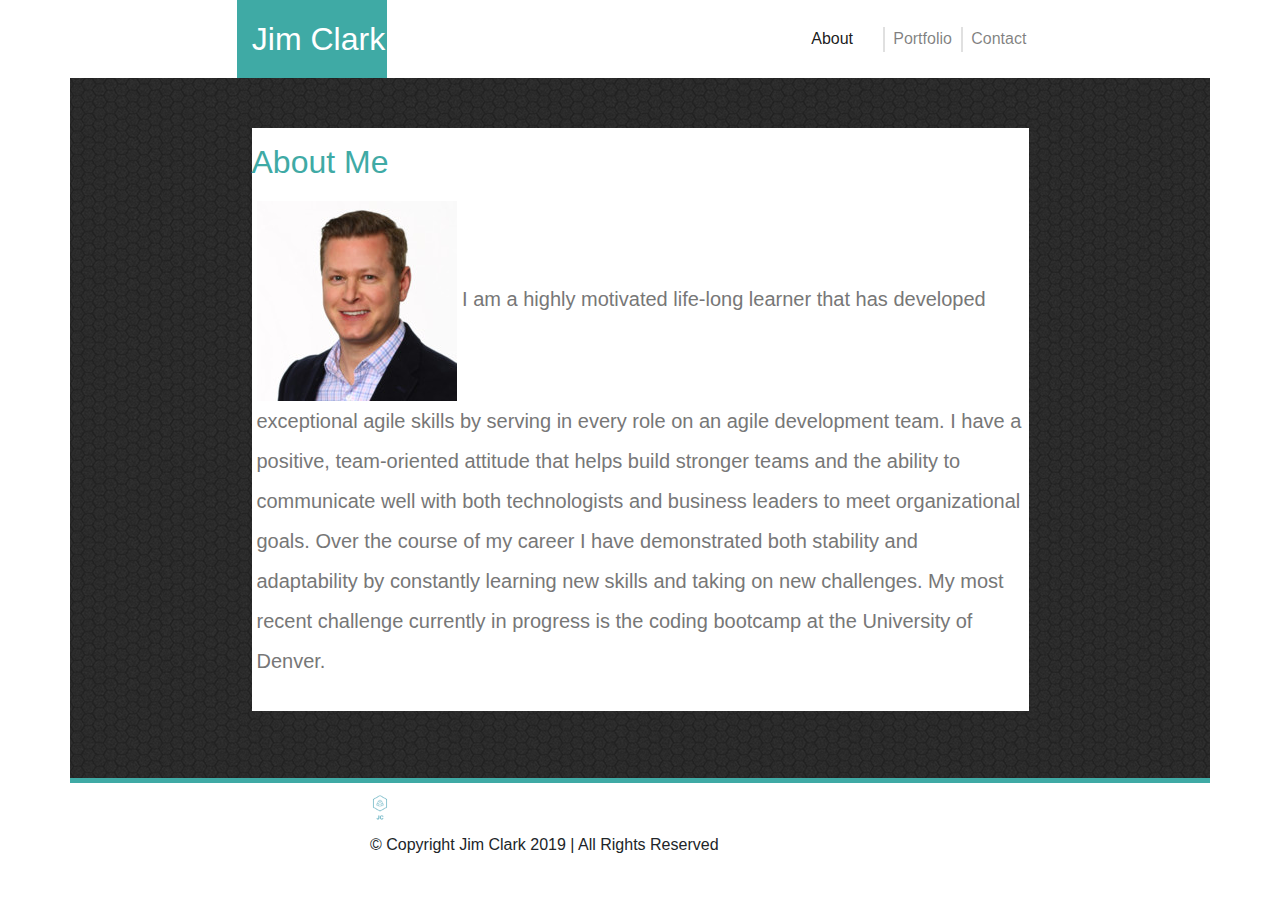
==== index.html @ 7ac0598f "Add Bootstrap to index.html WIP" ====
<!DOCTYPE html>
<html>
<head>
  <meta charset="utf-8">
  <title>Bootstrap Portfolio for Jim Clark</title>
  <meta name="viewport" content="width=device-width, initial-scale=1">
  <link rel="icon" type="image/png" sizes="32x32" href="assets/images/favicon-32x32.png">
  <link rel="stylesheet" href="https://stackpath.bootstrapcdn.com/bootstrap/4.3.1/css/bootstrap.min.css" integrity="sha384-ggOyR0iXCbMQv3Xipma34MD+dH/1fQ784/j6cY/iJTQUOhcWr7x9JvoRxT2MZw1T" crossorigin="anonymous">
  <link rel="stylesheet" type="text/css" media="screen" href="assets/css/styles.css">
</head>
<body>
  <nav class="navbar navbar-expand-lg navbar-light">
    <a class="navbar-brand" href="#">Jim Clark</a>
    <button class="navbar-toggler" type="button" data-toggle="collapse" data-target="#navbarNavAltMarkup" aria-controls="navbarNavAltMarkup" aria-expanded="false" aria-label="Toggle navigation">
      <span class="navbar-toggler-icon"></span>
    </button>
    <div class="collapse navbar-collapse justify-content-end" id="navbarNavAltMarkup">
      <div class="navbar-nav">
        <a class="nav-item nav-link active" href="index.html">About <span class="sr-only">(current)</span></a>
        <a class="nav-item nav-link" href="portfolio.html">Portfolio</a>
        <a class="nav-item nav-link" href="contact.html">Contact</a>
      </div>
    </div>
  </nav>  

  <div class="container honeycomb-background">
    <div class="row white-background ">
        <div class="row content">
          <h2 class="content-header col-md-12">About Me</h2>
        </div>
        <div class="row content">
            <p class="clear-float"><img class="profile-image img-responsive" alt="profile picture of a handsome man" src="assets/images/profile.jpg">
            I am a highly motivated life-long learner that has developed exceptional agile skills by serving in every role on an agile development team. I have a positive, team-oriented attitude that helps build stronger teams and the ability to communicate well with both technologists and business leaders to meet organizational goals. Over the course of my career I have demonstrated both stability and adaptability by constantly learning new skills and taking on new challenges. My most recent challenge currently in progress is the coding bootcamp at the University of Denver.
            </p>
        </div>
    </div> 
  </div>

  <footer class="container">
    <div class="row">
      <div class="col-md-3"> 
      </div>
      <div class="col-md-5">
          <img class="footer-image row inline" src="assets/images/logo_transparent.png"> 
          © Copyright Jim Clark 2019 | All Rights Reserved
      </div>
      <div class="col-md-3"> 
      </div>
    </div>
  </footer>
</body>
</html>
---- assets/css/styles.css ----
/* CSS for Jim Clark's portfolio
*/

a {
  color: #999;
}

a:hover { 
  font-weight: 500;
}

.coming-soon-label {
  background-color: #3FAAA5;
  color: white;
  font-size: 18px;
  width: 220px;
  height: 35px;
  margin: 25px;
  padding-top: 12px;
  position: absolute;
  text-align: center;
  top: 105px;
}

.contact-list-item:last-child{
  padding-bottom: 50px;
}

.row.white-background {
  background: white;
  margin: 0px 15% 0px;;
}

p {
  line-height: 2;
  font-size: 20px;
  color: #777;
  padding: 0 15px 25px 15px;
  margin: 5px;
}

.container.honeycomb-background {
  background: url("../images/dark-honeycomb.png");
  min-height: 700px;
  width: 100%;
  padding-top: 50px;
}

.content-header {
  color: #3FAAA5;
  font-size: 2em;
  margin: 0px 0px 0px 0px;
  padding: 15px;
  width: 250px;
}

form {
  color: #777;
  font-size: 20px;
  padding-left: 25px;
}

form input, form textarea {
  color: #777;
  font-size: 20px;
  line-height: 24px;
  margin: 15px 0px;
  padding: 10px 10px; 
  resize: none;
  vertical-align: top;
}

.form-input-large {
  width: 90%;
  height: 150px; 
}

footer {
  border-top: 5px solid #3FAAA5;
}
.footer-image {
  height: 50px;
  width: 50px;
}

.nav-item, .contact-list-item {
  align-self: auto;
  list-style-type: none;
  height: 25px;
  width: 80px;
  padding: 0 10px; 
}

.navbar {
  margin: 0 18.5%;
  padding: 0px;
}

.navbar-brand {
  background-color: #3FAAA5;
  font-size: 2em;
  padding: 15px;
  margin: 0px 0px 0px 0px;
  width: 150px;
}

.navbar-light .navbar-brand {
  color: white;
}

.nav-item:nth-child(even) {
  border-left: 2px solid rgba(153, 153, 153, .3);
  border-right: 2px solid rgba(153, 153, 153, .3);
  padding: 0px 15px;
}

.portfolio-image {
  height: 165px;
  width: 220px;
  padding: 25px;
}

.submit-button {
  color: white;
  background-color: #3FAAA5;
  border-radius: 4px;
  font-size: 20px;
  height: 50px;
  margin-bottom: 50px;
  margin-top: 25px;
  width: 100px;
}

.submit-button:hover {
  background-color: #26918C;
}
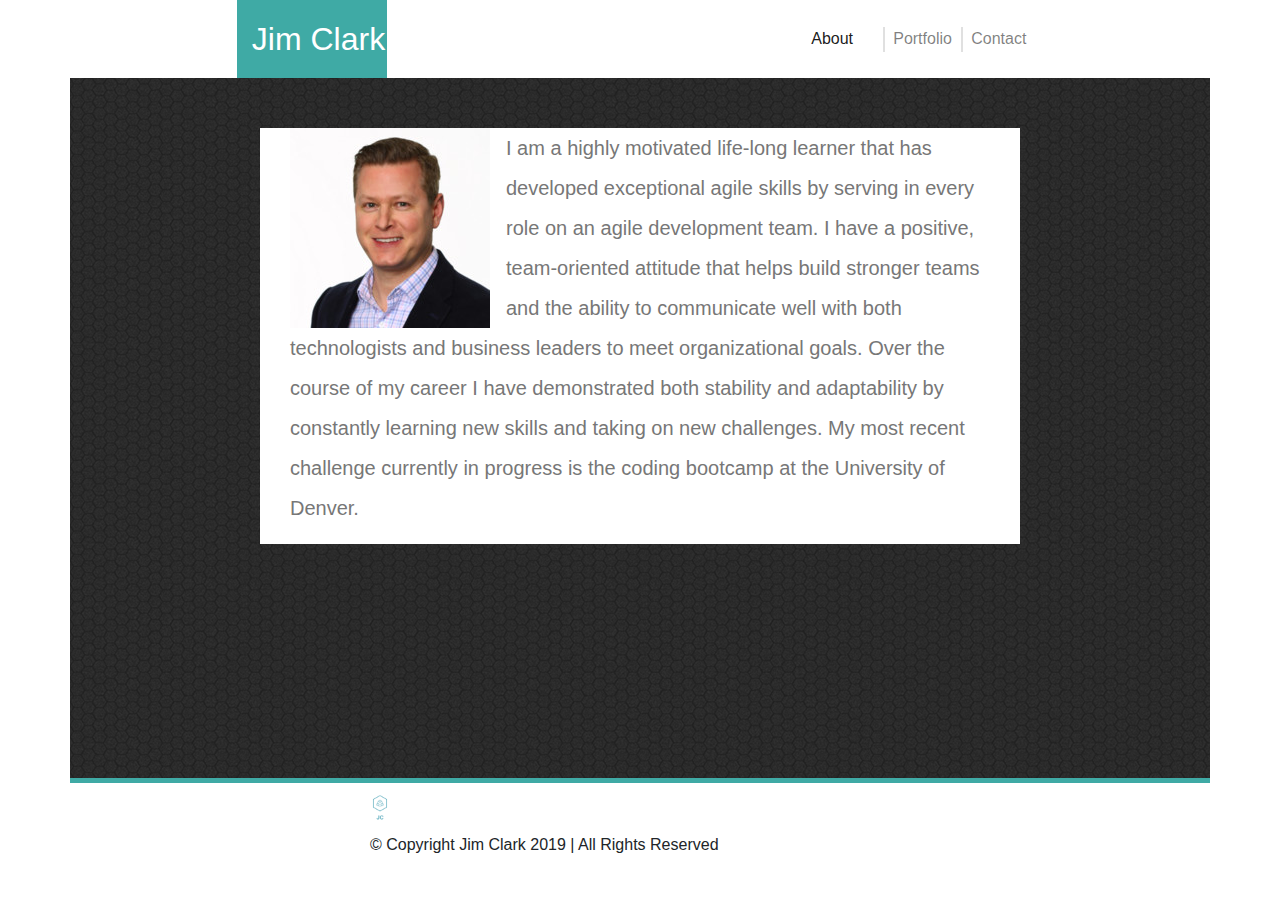
==== commit f4ba4a92: "Continue index.html WIP" ====
--- a/index.html
+++ b/index.html
@@ -24,27 +24,35 @@
   </nav>  
 
   <div class="container honeycomb-background">
-    <div class="row white-background ">
-        <div class="row content">
-          <h2 class="content-header col-md-12">About Me</h2>
+    <div class="row ">
+      <div class="col-md-2"></div>
+      <div class="col-md-8 white-background">
+        <div class="col-12 col-lg-2">
+            <img src="assets/images/profile.jpg" class="img-responsive float-left mr-3" alt="An image of a handsome man">
         </div>
-        <div class="row content">
-            <p class="clear-float"><img class="profile-image img-responsive" alt="profile picture of a handsome man" src="assets/images/profile.jpg">
-            I am a highly motivated life-long learner that has developed exceptional agile skills by serving in every role on an agile development team. I have a positive, team-oriented attitude that helps build stronger teams and the ability to communicate well with both technologists and business leaders to meet organizational goals. Over the course of my career I have demonstrated both stability and adaptability by constantly learning new skills and taking on new challenges. My most recent challenge currently in progress is the coding bootcamp at the University of Denver.
-            </p>
-        </div>
-    </div> 
+        <div class="col-lg-12">
+            <p>
+                I am a highly motivated life-long learner that has developed exceptional agile skills by serving in every role on an agile development team. I have a positive, team-oriented attitude that helps build stronger teams and the ability to communicate well with both technologists and business leaders to meet organizational goals. Over the course of my career I have demonstrated both stability and adaptability by constantly learning new skills and taking on new challenges. My most recent challenge currently in progress is the coding bootcamp at the University of Denver. 
+              </p>
+        </div> 
+      </div>
+      <div class="col-md-2"></div>
+      </div>
+    </div>
   </div>
+
+  
+
 
   <footer class="container">
     <div class="row">
-      <div class="col-md-3"> 
+      <div class="col-lg-3"> 
       </div>
-      <div class="col-md-5">
-          <img class="footer-image row inline" src="assets/images/logo_transparent.png"> 
+      <div class="col-lg-5">
+          <img class="footer-image row inline img-fluid" src="assets/images/logo_transparent.png"> 
           © Copyright Jim Clark 2019 | All Rights Reserved
       </div>
-      <div class="col-md-3"> 
+      <div class="col-lg-3"> 
       </div>
     </div>
   </footer>
--- a/assets/css/styles.css
+++ b/assets/css/styles.css
@@ -26,17 +26,16 @@
   padding-bottom: 50px;
 }
 
-.row.white-background {
+.white-background {
   background: white;
-  margin: 0px 15% 0px;;
 }
 
 p {
   line-height: 2;
   font-size: 20px;
   color: #777;
-  padding: 0 15px 25px 15px;
-  margin: 5px;
+  /* padding: 0 15px 25px 15px; */
+  /* margin: 5px; */
 }
 
 .container.honeycomb-background {
@@ -120,6 +119,7 @@
   padding: 25px;
 }
 
+
 .submit-button {
   color: white;
   background-color: #3FAAA5;
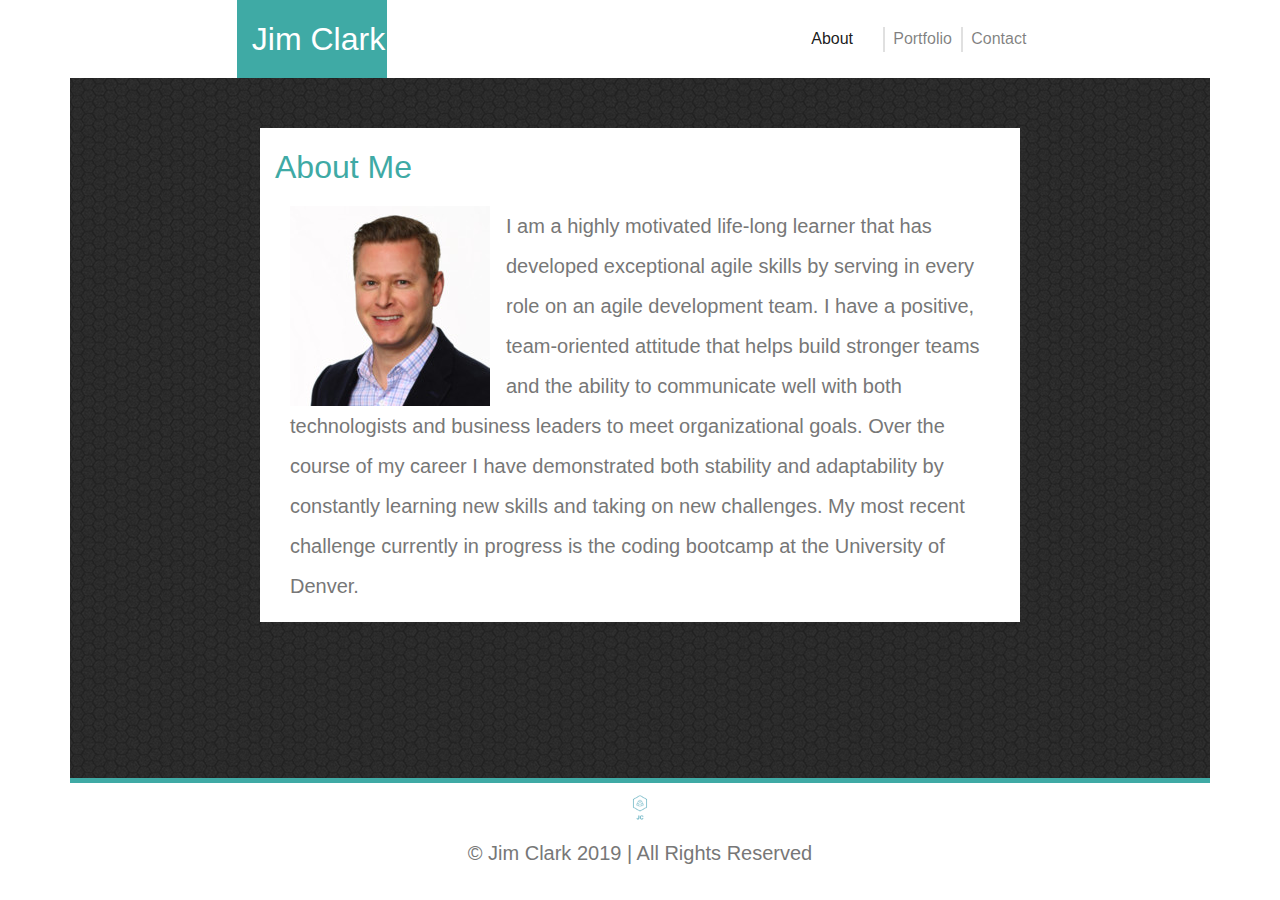
==== commit 04b94a6b: "Add Bootstrap to Portfolio Page WIP" ====
--- a/index.html
+++ b/index.html
@@ -24,11 +24,15 @@
   </nav>  
 
   <div class="container honeycomb-background">
-    <div class="row ">
+    <div class="row">
       <div class="col-md-2"></div>
-      <div class="col-md-8 white-background">
+      <div class="col-md-8 content-header white-background">About Me</div>
+      <div class="col-md-2"></div>
+    </div>
+    <div class="row">
+      <div class="col-md-8 white-background content-padding mx-auto">
         <div class="col-12 col-lg-2">
-            <img src="assets/images/profile.jpg" class="img-responsive float-left mr-3" alt="An image of a handsome man">
+            <img src="assets/images/profile.jpg" class="img-responsive-custom float-left mr-3" alt="An image of a handsome man">
         </div>
         <div class="col-lg-12">
             <p>
@@ -36,23 +40,16 @@
               </p>
         </div> 
       </div>
-      <div class="col-md-2"></div>
-      </div>
     </div>
   </div>
 
-  
-
-
   <footer class="container">
     <div class="row">
-      <div class="col-lg-3"> 
+      <div class="col-lg-8 mx-auto">
+          <img class="footer-image row center-image" src="assets/images/logo_transparent.png"> 
       </div>
-      <div class="col-lg-5">
-          <img class="footer-image row inline img-fluid" src="assets/images/logo_transparent.png"> 
-          © Copyright Jim Clark 2019 | All Rights Reserved
-      </div>
-      <div class="col-lg-3"> 
+      <div class="col-lg-8 mx-auto">
+        <p class="center-text">© Jim Clark 2019 | All Rights Reserved</p>
       </div>
     </div>
   </footer>
--- a/assets/css/styles.css
+++ b/assets/css/styles.css
@@ -9,18 +9,22 @@
   font-weight: 500;
 }
 
-.coming-soon-label {
+.card-body {
   background-color: #3FAAA5;
+}
+
+.card-title {
   color: white;
-  font-size: 18px;
-  width: 220px;
-  height: 35px;
-  margin: 25px;
-  padding-top: 12px;
-  position: absolute;
+}
+.center-image {
+  margin-left: auto;
+  margin-right: auto;
+}
+
+.center-text {
   text-align: center;
-  top: 105px;
 }
+
 
 .contact-list-item:last-child{
   padding-bottom: 50px;
@@ -77,9 +81,15 @@
 footer {
   border-top: 5px solid #3FAAA5;
 }
+
 .footer-image {
   height: 50px;
   width: 50px;
+}
+
+.image-responsive-custom {
+  max-width: 100%;
+  height: auto; 
 }
 
 .nav-item, .contact-list-item {
@@ -116,9 +126,8 @@
 .portfolio-image {
   height: 165px;
   width: 220px;
-  padding: 25px;
+  margin: 10px;
 }
-
 
 .submit-button {
   color: white;
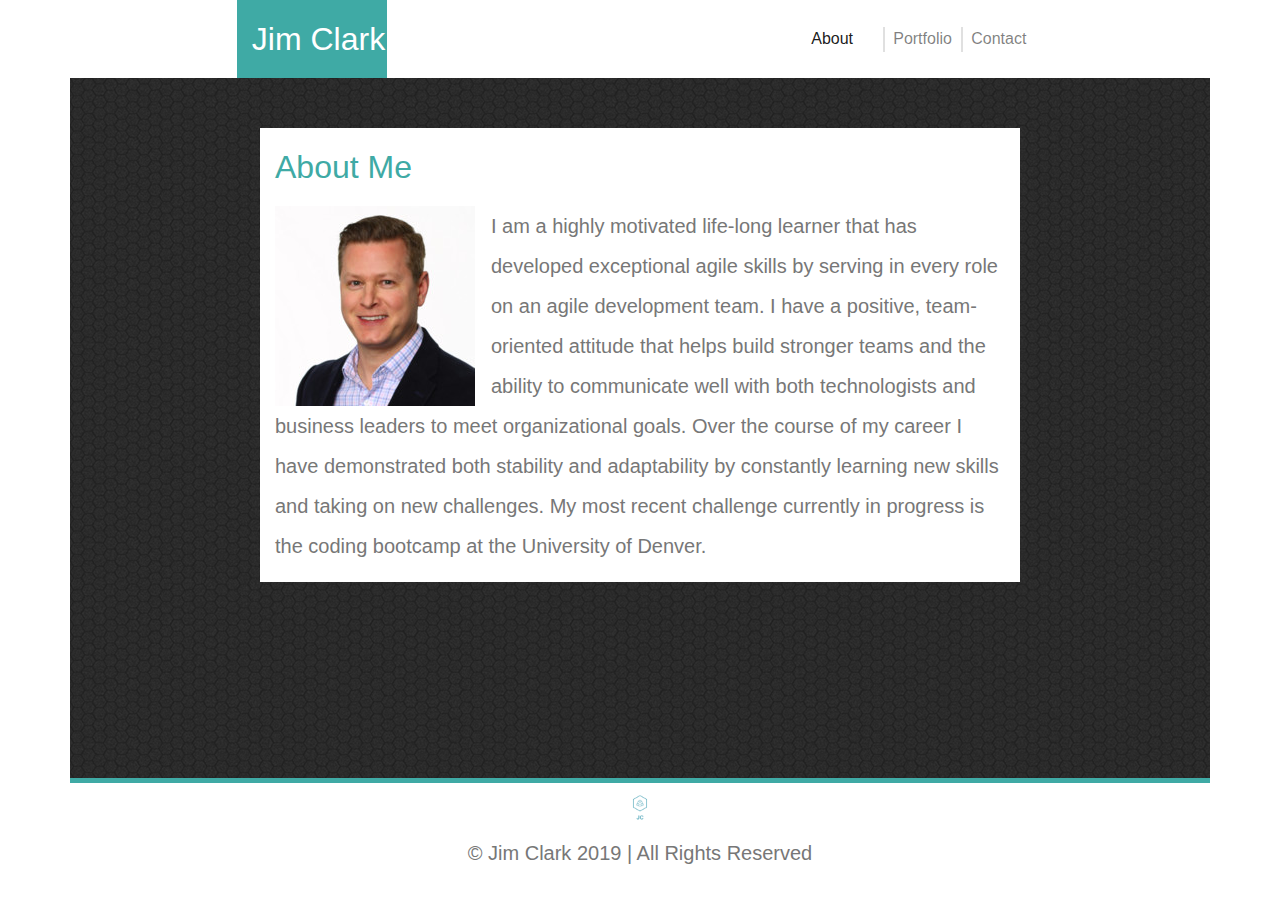
==== commit 635ebda5: "Update index.html for responsive profile image WIP" ====
--- a/index.html
+++ b/index.html
@@ -26,19 +26,15 @@
   <div class="container honeycomb-background">
     <div class="row">
       <div class="col-md-2"></div>
-      <div class="col-md-8 content-header white-background">About Me</div>
+      <div class="col-md-8 col-sm-12 content-header white-background">About Me</div>
       <div class="col-md-2"></div>
     </div>
     <div class="row">
-      <div class="col-md-8 white-background content-padding mx-auto">
-        <div class="col-12 col-lg-2">
-            <img src="assets/images/profile.jpg" class="img-responsive-custom float-left mr-3" alt="An image of a handsome man">
-        </div>
-        <div class="col-lg-12">
+      <div class="col-md-8 white-background content-padding mx-auto clearfix">
+            <img src="assets/images/profile.jpg" class="img-fluid float-left mr-3" alt="An image of a handsome man">
             <p>
                 I am a highly motivated life-long learner that has developed exceptional agile skills by serving in every role on an agile development team. I have a positive, team-oriented attitude that helps build stronger teams and the ability to communicate well with both technologists and business leaders to meet organizational goals. Over the course of my career I have demonstrated both stability and adaptability by constantly learning new skills and taking on new challenges. My most recent challenge currently in progress is the coding bootcamp at the University of Denver. 
-              </p>
-        </div> 
+            </p>
       </div>
     </div>
   </div>
